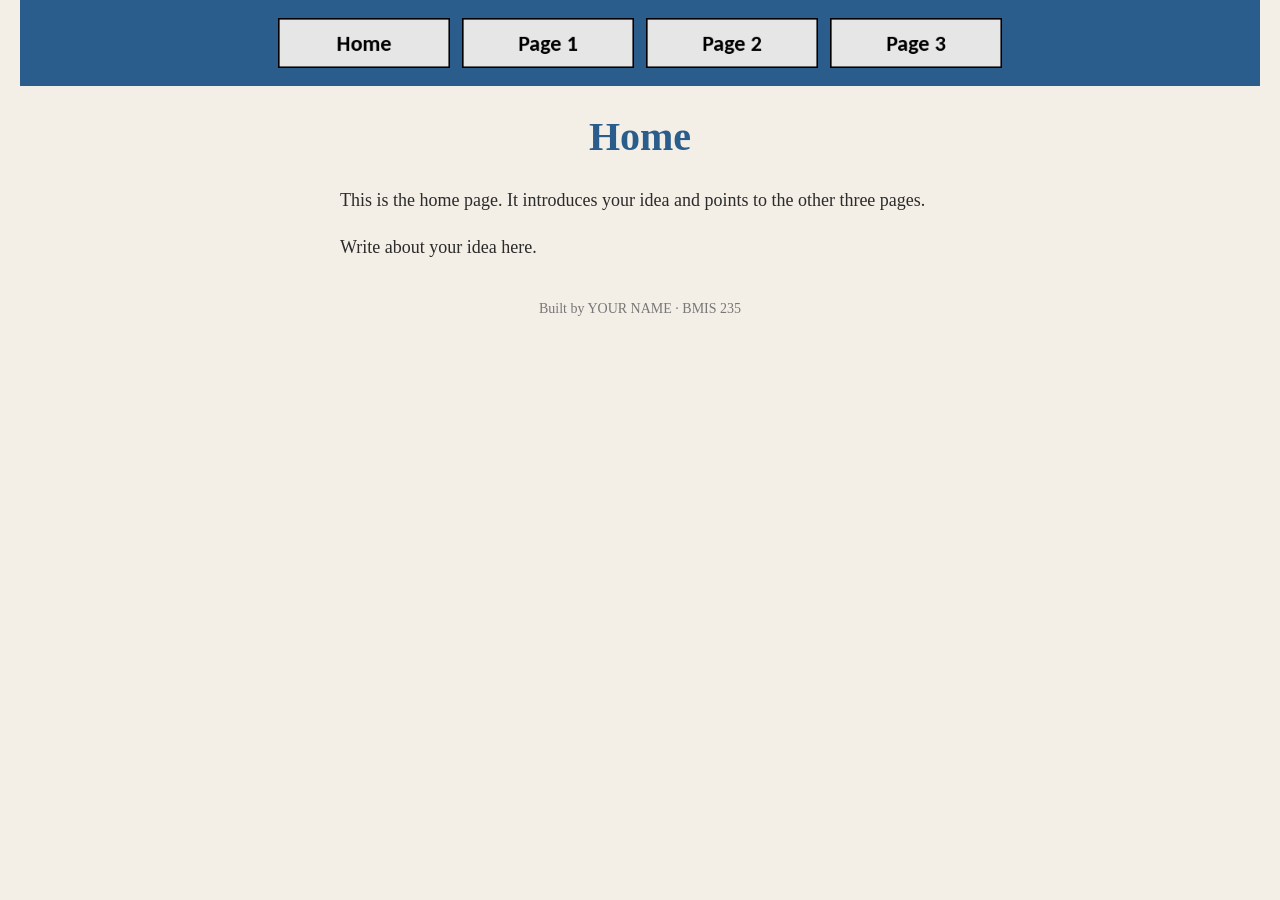
==== index.html @ 5bc62403 "Initial commit" ====
<!DOCTYPE html>
<!--
  Author: YOUR NAME
  GU username: YOUR-GU-USERNAME
  Course: BMIS 235 - HTML-3
-->
<html lang="en">
<head>
<meta charset="utf-8">
<meta name="author" content="YOUR NAME">
<title>Home</title>

<!-- this one line connects the page to the stylesheet -->
<link rel="stylesheet" href="styles.css">
</head>
<body>

<!-- ===== MENU ============================================================
     The menu is four links. Each link wraps an image instead of words.
     Build it once on this page, check that every link works,
     then copy the whole <nav> block and paste it over the menu on the
     other three pages, so every page has the exact same menu.
     ===================================================================== -->
<nav>
    <a href="index.html"><img src="img/home.png" alt="Home"></a>
    <a href="page1.html"><img src="img/page1.png" alt="Page 1"></a>
    <a href="page2.html"><img src="img/page2.png" alt="Page 2"></a>
    <a href="page3.html"><img src="img/page3.png" alt="Page 3"></a>
</nav>

<h1>Home</h1>
<p>This is the home page. It introduces your idea and points to the other three pages.</p>
<p>Write about your idea here.</p>

<!-- ===== SHOWCASE ======================================================
     This box is empty on purpose. In Part 7 you paste an interactive
     graphic BETWEEN the opening <div> and the closing </div> below.
     ===================================================================== -->
<div class="showcase"></div>

<!-- Footer: fill in your name -->
<footer>Built by YOUR NAME &middot; BMIS 235</footer>

</body>
</html>
---- styles.css ----
/* =====================================================================
   styles.css  ·  YOUR BRAND
   ---------------------------------------------------------------------
   This one file is your brand guide. Every page that links to it gets
   the same font, the same colors and the same spacing.
   Change a color here once, and every page changes.

   Use the same font and colors you picked for your Excel menu images,
   so the menu and the pages look like one brand.
   ===================================================================== */

body {
    font-family: Georgia, "Times New Roman", serif;
    background-color: #f4efe6;
    color: #2b2b2b;
    margin: 0;
    padding: 0 20px 40px 20px;
}

/* the menu at the top of every page */
nav {
    background-color: #2b5d8c;
    padding: 14px;
    text-align: center;
}

/* every image inside the menu is forced to the same height.
   If your images still look different sizes, their WIDTHS are
   different: go back to Excel and make every cell the same size. */
nav img {
    height: 50px;
    margin: 4px;
    vertical-align: middle;
}

/* no underline or border around the image links */
nav a {
    text-decoration: none;
}

h1 {
    color: #2b5d8c;
    text-align: center;
    font-size: 40px;
}

p {
    max-width: 600px;
    margin: 20px auto;
    font-size: 18px;
    line-height: 1.5;
}

footer {
    text-align: center;
    font-size: 14px;
    color: #777777;
    margin-top: 40px;
}
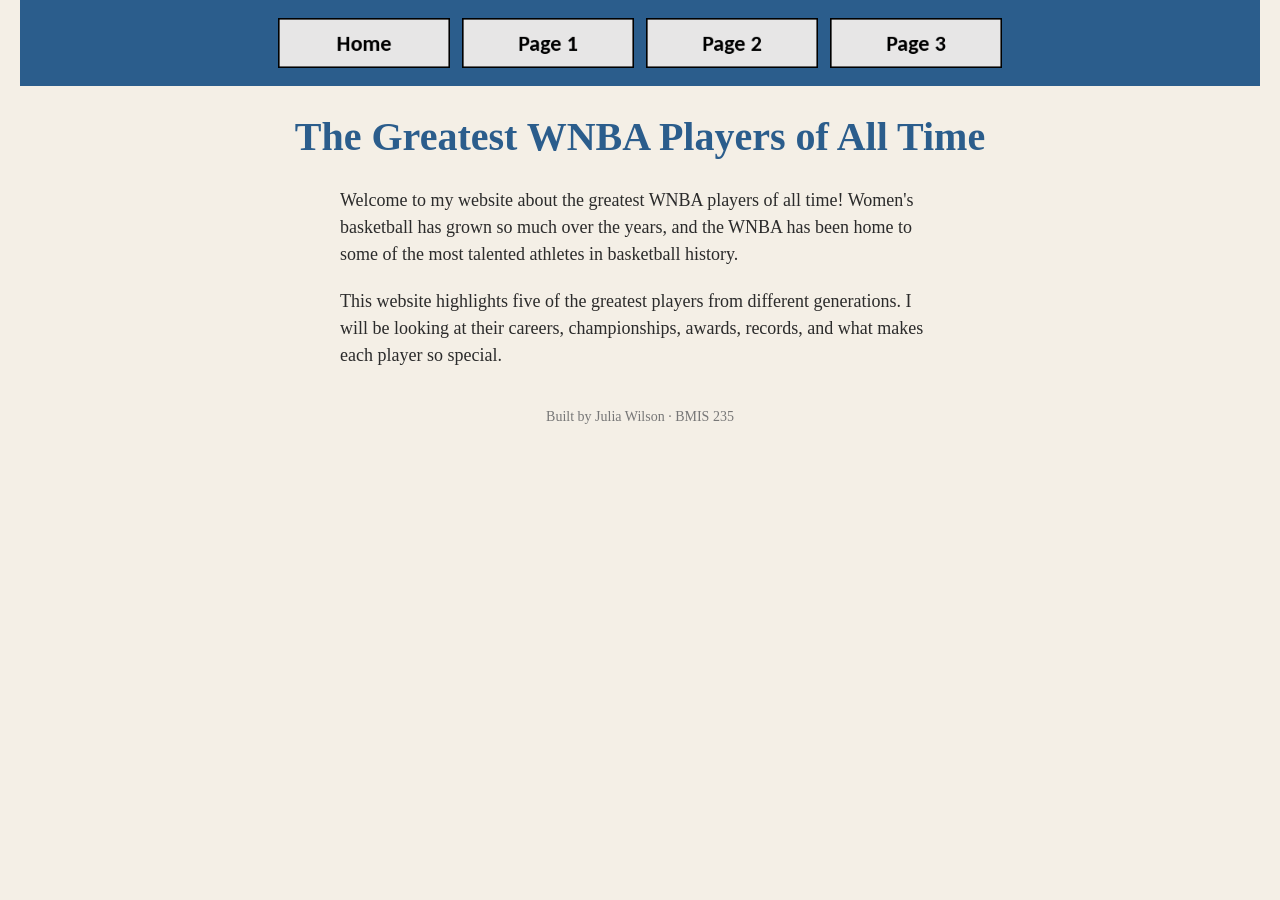
==== commit 9a3fcd7e: "Update WNBA Home Page" ====
--- a/index.html
+++ b/index.html
@@ -1,14 +1,14 @@
 <!DOCTYPE html>
 <!--
-  Author: YOUR NAME
-  GU username: YOUR-GU-USERNAME
+  Author: Julia Wilson 
+  GU username:25363039 
   Course: BMIS 235 - HTML-3
 -->
 <html lang="en">
 <head>
 <meta charset="utf-8">
-<meta name="author" content="YOUR NAME">
-<title>Home</title>
+<meta name="author" content="Julia Wilson">
+<title>The Greatest WNBA Players of All Time</title>
 
 <!-- this one line connects the page to the stylesheet -->
 <link rel="stylesheet" href="styles.css">
@@ -28,9 +28,16 @@
     <a href="page3.html"><img src="img/page3.png" alt="Page 3"></a>
 </nav>
 
-<h1>Home</h1>
-<p>This is the home page. It introduces your idea and points to the other three pages.</p>
-<p>Write about your idea here.</p>
+<h1>The Greatest WNBA Players of All Time</h1>
+<p>Welcome to my website about the greatest WNBA players
+of all time! Women's basketball has grown so much over
+the years, and the WNBA has been home to some of the
+most talented athletes in basketball history.</p>
+<p>This website highlights five of the greatest players
+from different generations. I will be looking at their
+careers, championships, awards, records, and what makes
+each player so special.
+</p>
 
 <!-- ===== SHOWCASE ======================================================
      This box is empty on purpose. In Part 7 you paste an interactive
@@ -39,7 +46,7 @@
 <div class="showcase"></div>
 
 <!-- Footer: fill in your name -->
-<footer>Built by YOUR NAME &middot; BMIS 235</footer>
+<footer>Built by Julia Wilson &middot; BMIS 235</footer>
 
 </body>
 </html>
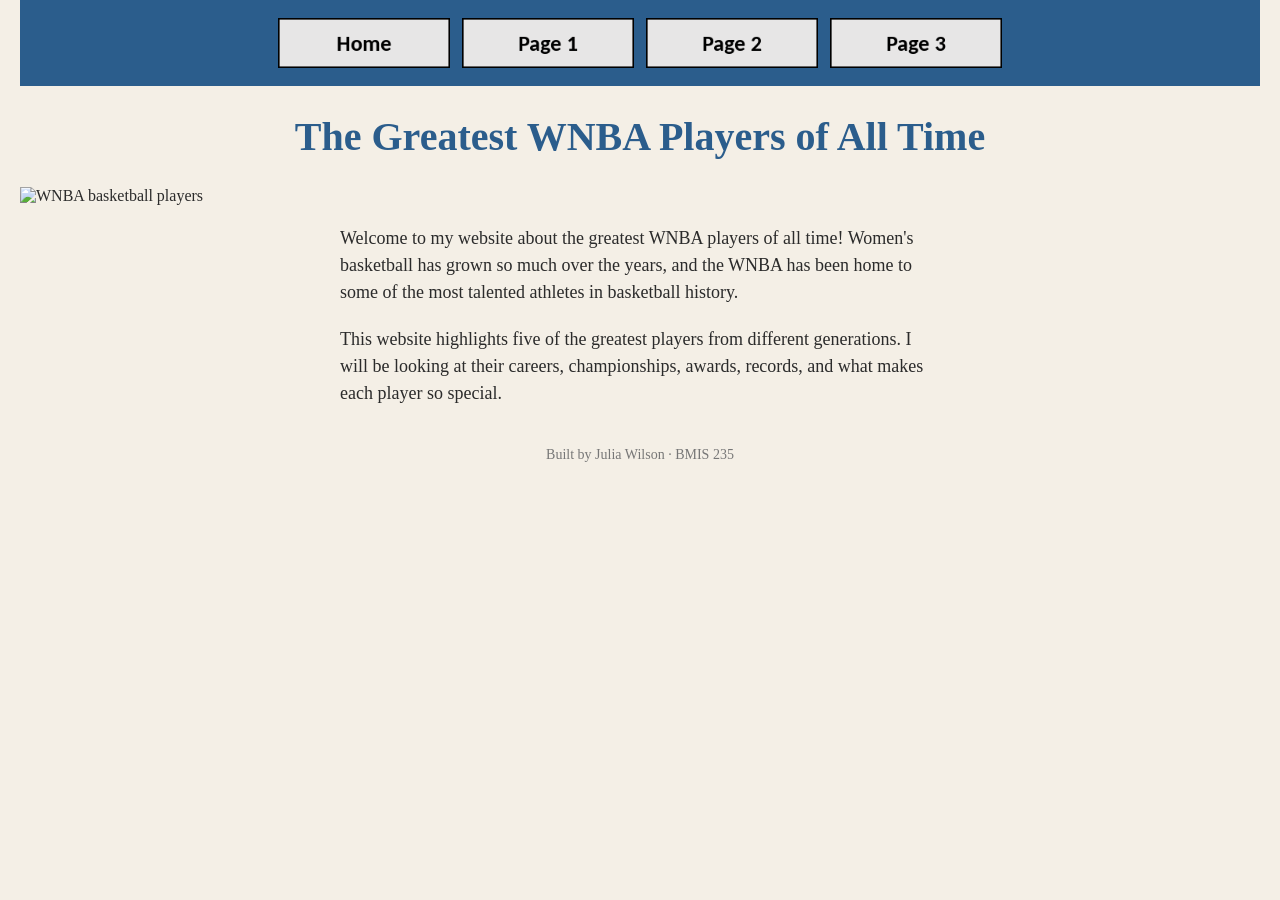
==== commit af2e6596: "ADD IMAGE" ====
--- a/index.html
+++ b/index.html
@@ -29,7 +29,9 @@
 </nav>
 
 <h1>The Greatest WNBA Players of All Time</h1>
-<p>Welcome to my website about the greatest WNBA players
+  <img src="img/wnba-home.jpg"
+alt="WNBA basketball players"
+class="home-img"><p>Welcome to my website about the greatest WNBA players
 of all time! Women's basketball has grown so much over
 the years, and the WNBA has been home to some of the
 most talented athletes in basketball history.</p>
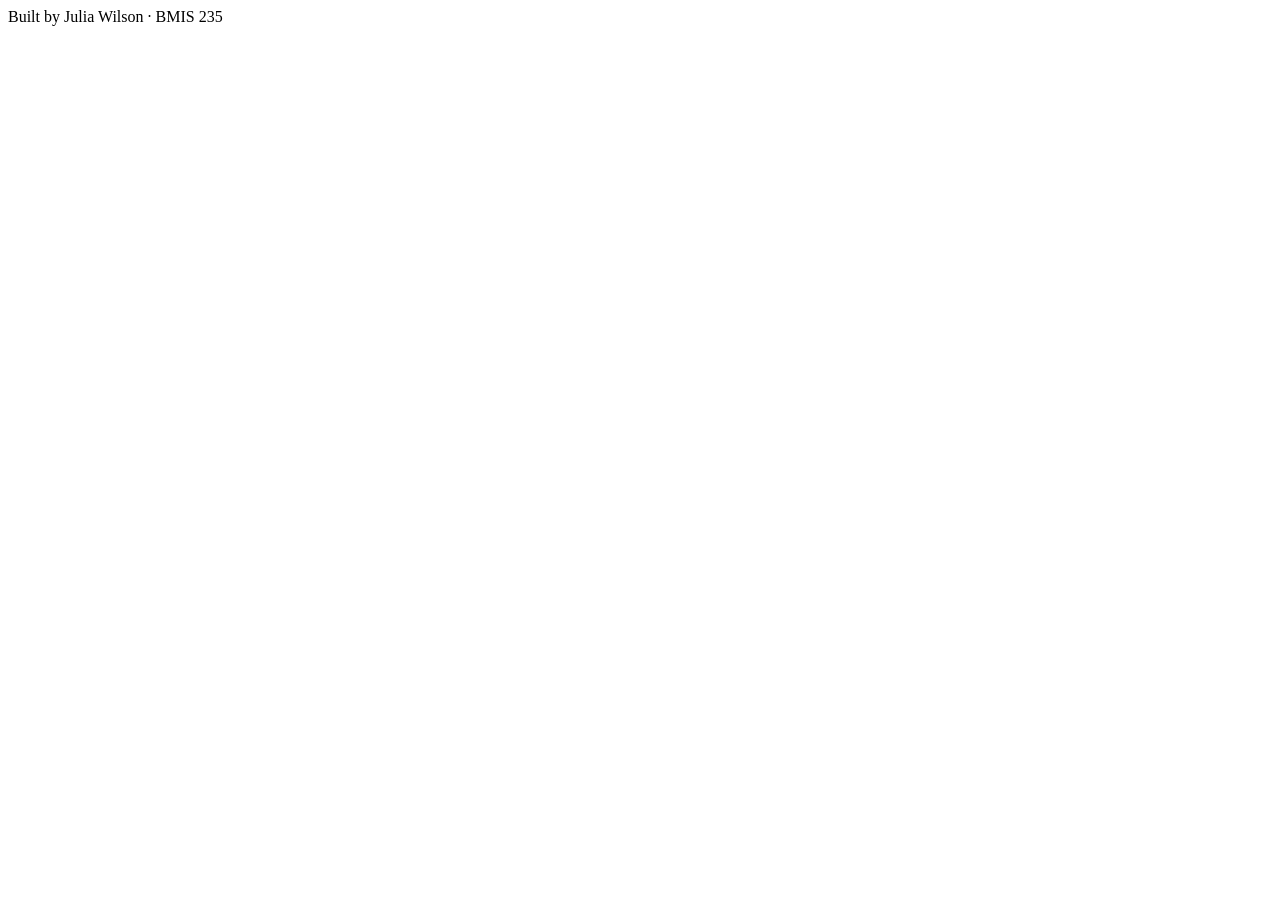
==== commit 195936bf: "Update index.html" ====
--- a/index.html
+++ b/index.html
@@ -3,49 +3,114 @@
   Author: Julia Wilson 
   GU username:25363039 
   Course: BMIS 235 - HTML-3
--->
+
+<!DOCTYPE html>
 <html lang="en">
 <head>
-<meta charset="utf-8">
-<meta name="author" content="Julia Wilson">
-<title>The Greatest WNBA Players of All Time</title>
-
-<!-- this one line connects the page to the stylesheet -->
-<link rel="stylesheet" href="styles.css">
+    <meta charset="UTF-8">
+    <meta name="viewport" content="width=device-width, initial-scale=1.0">
+    <title>WNBA Legends | Home</title>
+    <link rel="stylesheet" href="styles.css">
 </head>
 <body>
 
-<!-- ===== MENU ============================================================
-     The menu is four links. Each link wraps an image instead of words.
-     Build it once on this page, check that every link works,
-     then copy the whole <nav> block and paste it over the menu on the
-     other three pages, so every page has the exact same menu.
-     ===================================================================== -->
+<header>
+    <h1>🏀 WNBA LEGENDS 🏀</h1>
+    <p>Celebrating the Greatest Women in Basketball</p>
+</header>
+
 <nav>
-    <a href="index.html"><img src="img/home.png" alt="Home"></a>
-    <a href="page1.html"><img src="img/page1.png" alt="Page 1"></a>
-    <a href="page2.html"><img src="img/page2.png" alt="Page 2"></a>
-    <a href="page3.html"><img src="img/page3.png" alt="Page 3"></a>
+    <a href="index.html">Home 🏠</a>
+    <a href="sue.html">Sue Bird</a>
+    <a href="lisa.html">Lisa Leslie</a>
+    <a href="diana.html">Diana Taurasi</a>
 </nav>
 
-<h1>The Greatest WNBA Players of All Time</h1>
-  <img src="img/wnba-home.jpg"
-alt="WNBA basketball players"
-class="home-img"><p>Welcome to my website about the greatest WNBA players
-of all time! Women's basketball has grown so much over
-the years, and the WNBA has been home to some of the
-most talented athletes in basketball history.</p>
-<p>This website highlights five of the greatest players
-from different generations. I will be looking at their
-careers, championships, awards, records, and what makes
-each player so special.
-</p>
+<main>
+    <section class="hero">
+        <h2>Welcome to WNBA Legends! 💜</h2>
+        <p>
+            Women's basketball has been shaped by incredible
+            athletes who have changed the game forever.
+            This website celebrates three of the greatest
+            WNBA players of all time!
+        </p>
+        <p>
+            From amazing passes to unforgettable championships,
+            these women have inspired basketball players
+            around the world.
+        </p>
+    </section>
 
-<!-- ===== SHOWCASE ======================================================
-     This box is empty on purpose. In Part 7 you paste an interactive
-     graphic BETWEEN the opening <div> and the closing </div> below.
-     ===================================================================== -->
-<div class="showcase"></div>
+    <h2 class="section-title">Meet the Legends ⭐</h2>
+
+    <section class="player-grid">
+
+        <article class="player-card">
+            <div class="photo-placeholder">
+                📸 Sue Bird Photo Coming Soon
+            </div>
+            <h3>💙 Sue Bird</h3>
+            <p>The Queen of Assists</p>
+            <p>
+                A legendary point guard known for her
+                leadership, passing, and basketball IQ.
+            </p>
+            <a class="button" href="sue.html">
+                Meet Sue 💜
+            </a>
+        </article>
+
+        <article class="player-card">
+            <div class="photo-placeholder">
+                📸 Lisa Leslie Photo Coming Soon
+            </div>
+            <h3>💜 Lisa Leslie</h3>
+            <p>The Original Superstar</p>
+            <p>
+                A dominant center who helped make women's
+                professional basketball famous.
+            </p>
+            <a class="button" href="lisa.html">
+                Meet Lisa 💙
+            </a>
+        </article>
+
+        <article class="player-card">
+            <div class="photo-placeholder">
+                📸 Diana Taurasi Photo Coming Soon
+            </div>
+            <h3>💙 Diana Taurasi</h3>
+            <p>The White Mamba</p>
+            <p>
+                One of the greatest scorers in basketball
+                history, known for her confidence and talent.
+            </p>
+            <a class="button" href="diana.html">
+                Meet Diana 💜
+            </a>
+        </article>
+
+    </section>
+
+    <section class="fun-box">
+        <h2>Why Women's Basketball Matters 🏀</h2>
+        <p>
+            The WNBA shows that hard work, teamwork,
+            confidence, and dedication can change sports.
+            These players are more than athletes.
+            They are role models for future generations.
+        </p>
+    </section>
+</main>
+
+<footer>
+    <p>Made with 💜 for the love of women's basketball</p>
+    <p>BMIS 235 | WNBA Legends</p>
+</footer>
+
+</body>
+</html>
 
 <!-- Footer: fill in your name -->
 <footer>Built by Julia Wilson &middot; BMIS 235</footer>
